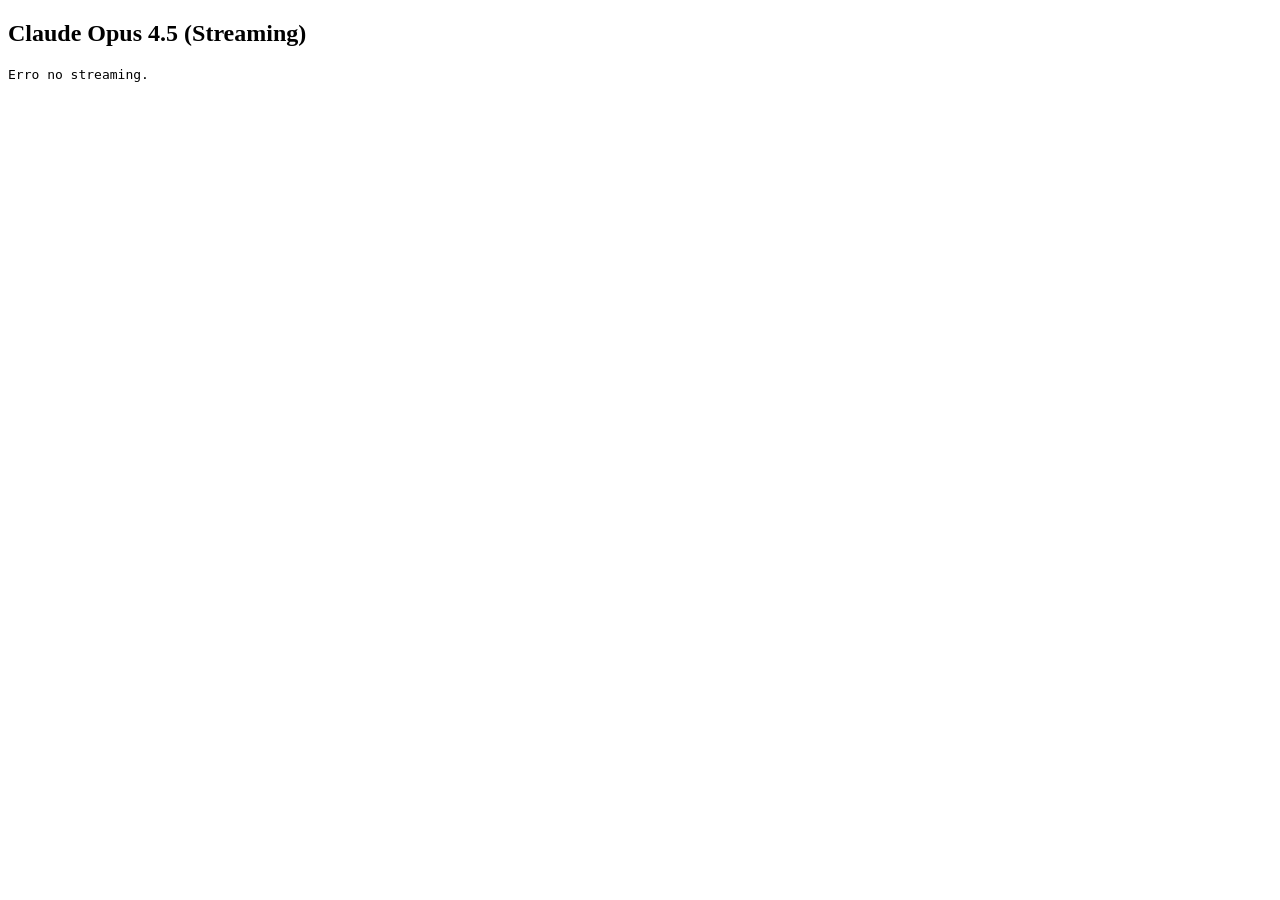
==== index.html @ 74ef5490 "Add files via upload" ====
<!DOCTYPE html>
<html lang="pt-BR">
<head>
    <meta charset="UTF-8">
    <title>Claude Opus 4.5 - Streaming</title>
</head>
<body>

<h2>Claude Opus 4.5 (Streaming)</h2>
<pre id="output"></pre>

<script src="https://js.puter.com/v2/"></script>

<script>
async function gerarResposta() {
    try {
        const response = await puter.ai.chat(
            "Crie um texto detalhado explicando como funciona um jogo RPG de turnos.",
            {
                model: "claude-opus-4-5",
                stream: true
            }
        );

        for await (const chunk of response) {
            if (chunk?.text) {
                document.getElementById("output").innerText += chunk.text;
            }
        }
    } catch (error) {
        console.error(error);
        document.getElementById("output").innerText = "Erro no streaming.";
    }
}

gerarResposta();
</script>

</body>
</html>
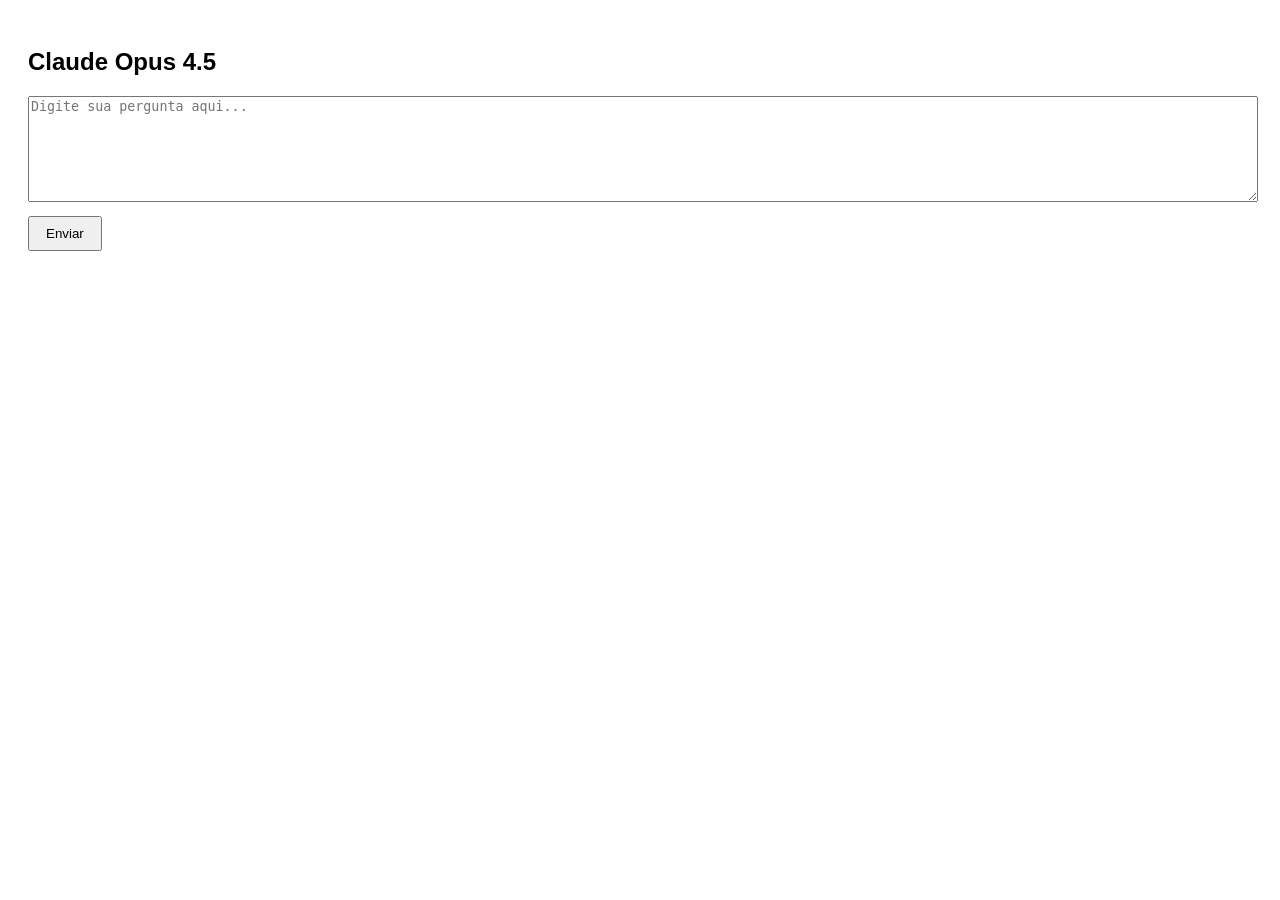
==== commit ef2a02ef: "Update index.html" ====
--- a/index.html
+++ b/index.html
@@ -2,38 +2,50 @@
 <html lang="pt-BR">
 <head>
     <meta charset="UTF-8">
-    <title>Claude Opus 4.5 - Streaming</title>
+    <title>Claude Opus 4.5 - Puter</title>
+    <style>
+        body { font-family: Arial, sans-serif; padding: 20px; }
+        textarea { width: 100%; height: 100px; }
+        button { margin-top: 10px; padding: 8px 16px; }
+        pre { white-space: pre-wrap; margin-top: 20px; }
+    </style>
 </head>
 <body>
 
-<h2>Claude Opus 4.5 (Streaming)</h2>
+<h2>Claude Opus 4.5</h2>
+
+<textarea id="prompt" placeholder="Digite sua pergunta aqui..."></textarea>
+<br>
+<button onclick="enviar()">Enviar</button>
+
 <pre id="output"></pre>
 
 <script src="https://js.puter.com/v2/"></script>
 
 <script>
-async function gerarResposta() {
+async function enviar() {
+    const prompt = document.getElementById("prompt").value.trim();
+    const output = document.getElementById("output");
+
+    if (!prompt) {
+        output.innerText = "Digite alguma coisa.";
+        return;
+    }
+
+    output.innerText = "Gerando resposta...";
+
     try {
         const response = await puter.ai.chat(
-            "Crie um texto detalhado explicando como funciona um jogo RPG de turnos.",
-            {
-                model: "claude-opus-4-5",
-                stream: true
-            }
+            prompt,
+            { model: "claude-opus-4-5" }
         );
 
-        for await (const chunk of response) {
-            if (chunk?.text) {
-                document.getElementById("output").innerText += chunk.text;
-            }
-        }
-    } catch (error) {
-        console.error(error);
-        document.getElementById("output").innerText = "Erro no streaming.";
+        output.innerText = response.message.content[0].text;
+    } catch (err) {
+        console.error(err);
+        output.innerText = "Erro ao gerar resposta.";
     }
 }
-
-gerarResposta();
 </script>
 
 </body>
